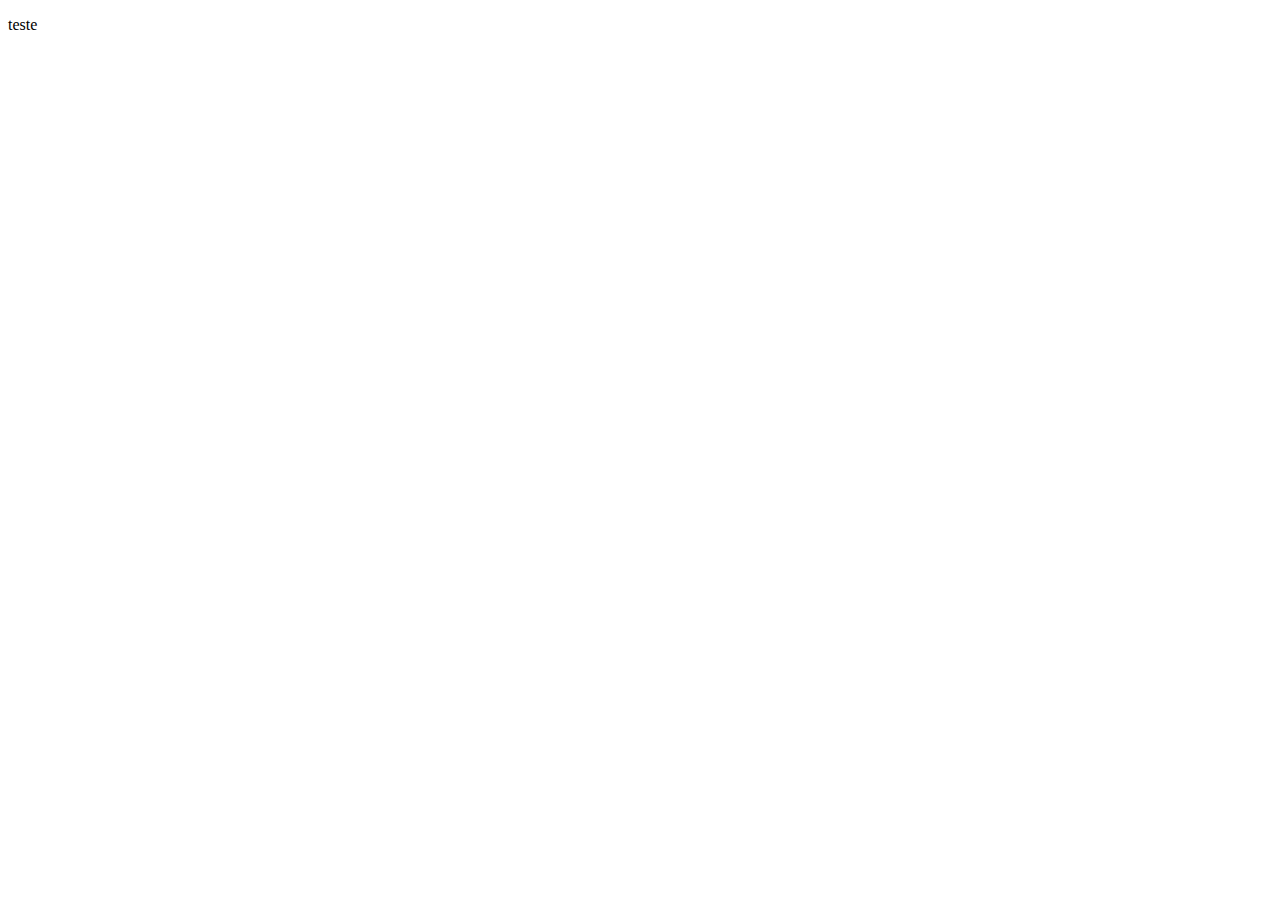
==== codigo-fonte/index.html @ 34b89b56 "Create index.html" ====
<!DOCTYPE html>
<html lang="en">
<head>
    <meta charset="UTF-8">
    <meta name="viewport" content="width=device-width, initial-scale=1.0">
    <title>Document</title>
</head>
<body>
<p>
    teste
</p>
</body>
</html>
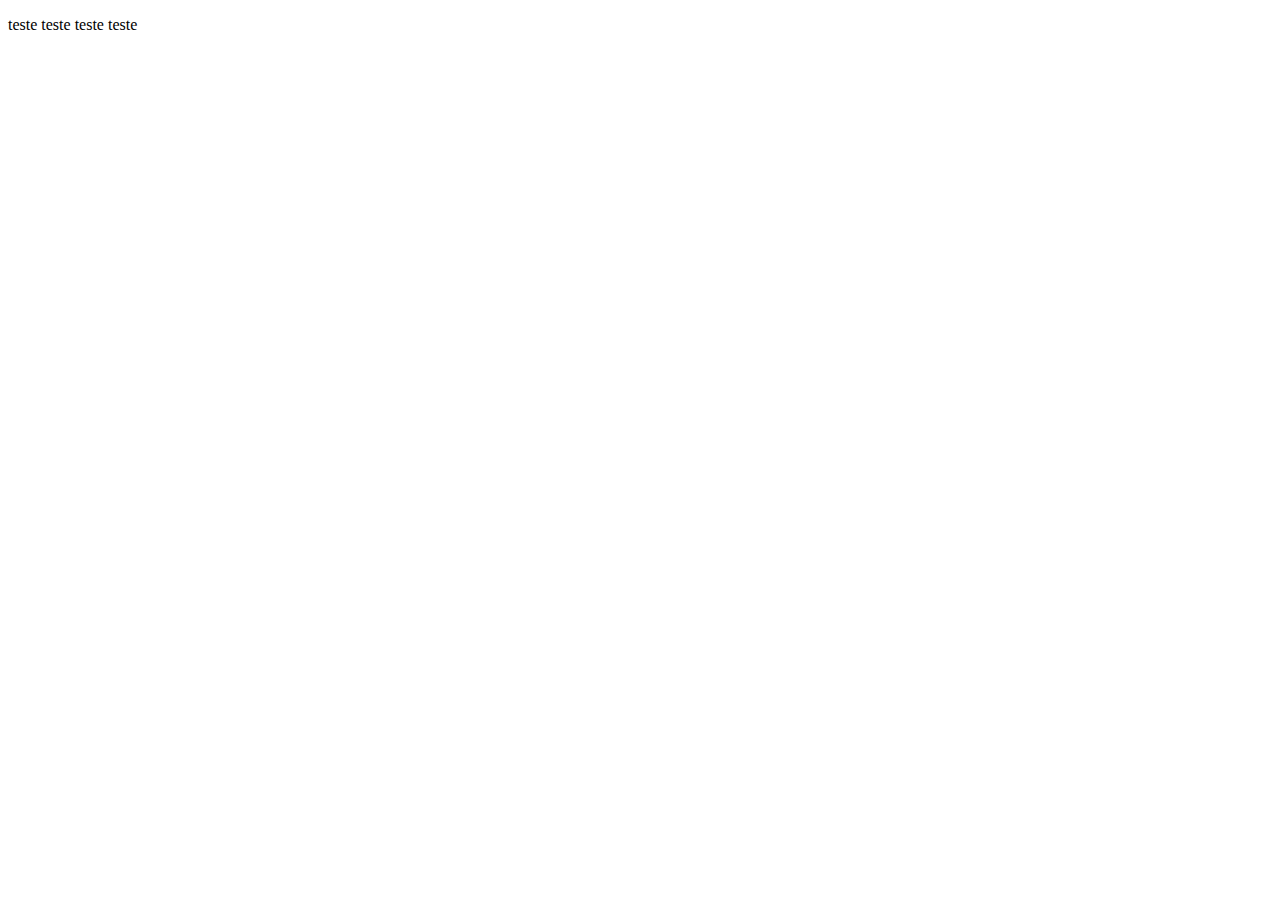
==== commit a66f1b69: "Update index.html" ====
--- a/codigo-fonte/index.html
+++ b/codigo-fonte/index.html
@@ -8,6 +8,10 @@
 <body>
 <p>
     teste
+
+    teste
+    teste
+    teste
 </p>
 </body>
 </html>